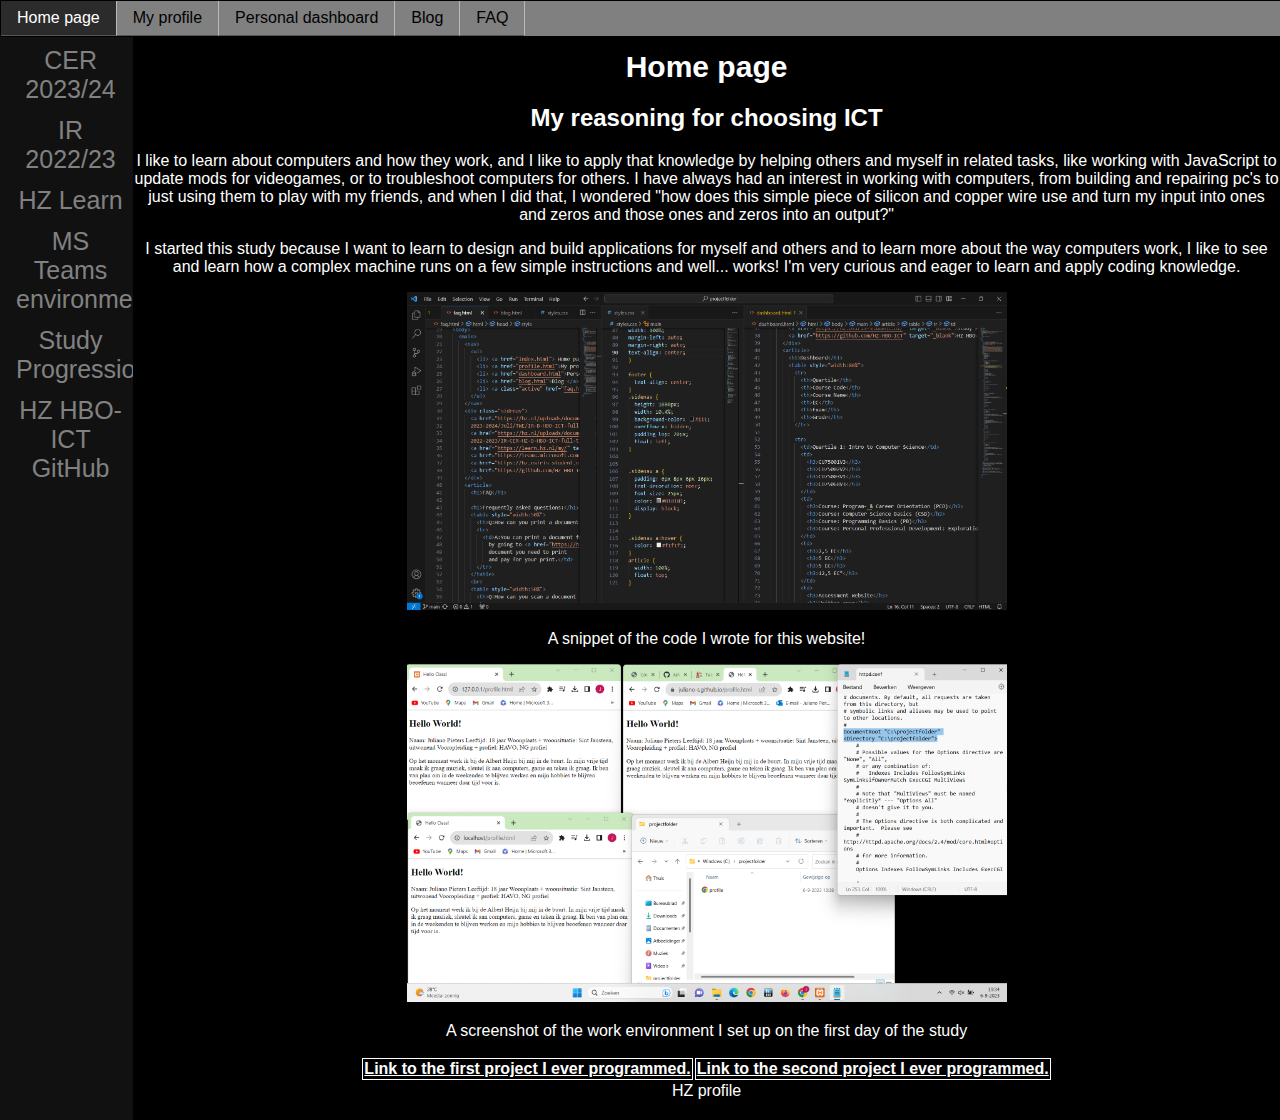
==== index.html @ ea9bd344 "blog.html" ====
<!DOCTYPE html>
<html lang="en">

<head>
    <meta charset="UTF-8">
    <meta name="viewport" content="width=device-width, initial-scale=1.0">
    <meta http-equiv="X-UA-Compatible" content="ie=edge">
    <title>My profile</title>
    <link href="styles.css" rel="stylesheet" />
    <style>
        th,
        td {
            border: 1px solid white;
        }
    </style>
</head>

<body>
    <main>
        <nav>
            <ul>
                <li> <a class="active" href="index.html"> Home page</a> </li>
                <li> <a href="profile.html">My profile</a></li>
                <li> <a href="dashboard.html">Personal dashboard</a> </li>
                <li> <a href="blog.html">Blog </a> </li>
                <li> <a href="faq.html">FAQ </a> </li>
            </ul>
        </nav>
        <div class="sidenav">
            <a href="https://hz.nl/uploads/documents/1.4-Over-de-HZ/1.4.3.-Regelingen-en-documenten/OERS/
            2023-2024/Juli/TWE/IR-B-HBO-ICT-full-time-2023-2024-DEF.pdf" target="_blank">CER 2023/24</a>
            <a href="https://hz.nl/uploads/documents/1.4-Over-de-HZ/1.4.3.-Regelingen-en-documenten/OERS/
            2022-2023/IR-CER-HZ-B-HBO-ICT-full-time-2022-2023-DEF2.pdf" target="_blank">IR 2022/23</a>
            <a href="https://learn.hz.nl/my/" target="_blank">HZ Learn</a>
            <a href="https://teams.microsoft.com/_?culture=nl-nl&country=nl#/school/teams-grid/General?ctx=teamsGrid"
                target="_blank">MS Teams environment</a>
            <a href="https://hz.osiris-student.nl/" target="_blank">Study Progression</a>
            <a href="https://github.com/HZ-HBO-ICT" target="_blank">HZ HBO-ICT GitHub</a>
        </div>
        <article>
            <header>
                <h1>Home page</h1>
            </header>

            <h2>My reasoning for choosing ICT</h2>
            <p>I like to learn about computers and how they work, and I like to apply that knowledge by helping others
                and myself in related tasks,
                like working with JavaScript to update mods for videogames, or to troubleshoot computers for others.
                I have always had an interest in working with computers, from building and repairing pc's to just using
                them to play with my friends,
                and when I did that, I wondered "how does this simple piece of silicon and copper wire use and turn my
                input
                into ones and zeros and those ones and zeros into an output?"</p>

            <p>I started this study because I want to learn to design and build applications for myself and others and
                to learn more
                about the way computers work, I like to see and learn how a complex machine runs on a few simple
                instructions
                and well... works! I'm very curious and eager to learn and apply coding knowledge.</p>
        </article>
        <img src="img/code preview screenshot.png" style="width:600px;">
        <p>A snippet of the code I wrote for this website!</p>
        <img src="img/screenshot of current work environment.png" style="width:600px;">
        <p>A screenshot of the work environment
            I set up on the first day of the study</p>
        <table>
            <th> <a
                    href="https://www.freecodecamp.org/learn/2022/responsive-web-design/learn-html-by-building-a-cat-photo-app/step-69">
                    Link to the first project I ever programmed.</a></th>
            <th> <a
                    href="https://www.freecodecamp.org/learn/2022/responsive-web-design/learn-basic-css-by-building-a-cafe-menu/step-91">
                    Link to the second project I ever programmed.</a></th>
        </table>
    </main>
    <footer>HZ profile</footer>
</body>

</html>
---- styles.css ----
body {
  background-color: black;
  color: white;
  font-family: Arial;
  margin:0;
  padding:0;
}

nav {
  font-family: Arial, Helvetica, sans-serif;
}

a {
  color: white;
}

a:visited {
  color: lightgray;
}

a:hover {
  color: yellow;
  background-color: rgb(50, 50, 52);
}

a:active {
  color: blue;
}
.active {
  background-color: #2b2b2b;
  color: white;
}

h1,
h2,
p {
  text-align: center;
}

h1 {
  font-size: 30px;
  padding-top: 30px;
}

ul {
  list-style-type: none;
  margin: 0;
  padding: 0;
  overflow: hidden;
  background-color: gray;
  border: 1px solid black;
  position: fixed;
  top: 0;
  width: 100%;
}

li a {
  display: block;
  color: black;
  padding: 8px 16px;
  text-decoration: none;
}

li {
  float: left;
  text-align: center;
  border-bottom: 1px solid #555;
  border-right: 1px solid #bbb;
}

h3, h4{
  font-size: 12px;
}
h4 {
  text-align: left;
}

table{
  margin-left:auto;
  margin-right:auto;
  text-align: center;
}

header {
  padding: 0%;
}

main {
width: 100%;
margin-left: auto;
margin-right: auto;
text-align: center;
}

footer {
  text-align: center;
}
.sidenav {
  height: 1080px;
  width: 10.4%; 
  background-color: #111;
  overflow-x: hidden; 
  padding-top: 20px;
  float: left;
}


.sidenav a {
  padding: 6px 8px 6px 16px;
  text-decoration: none;
  font-size: 25px;
  color: #818181;
  display: block;
}


.sidenav a:hover {
  color: #f1f1f1;
}
article {
  width: 100%;
  float: top;
}
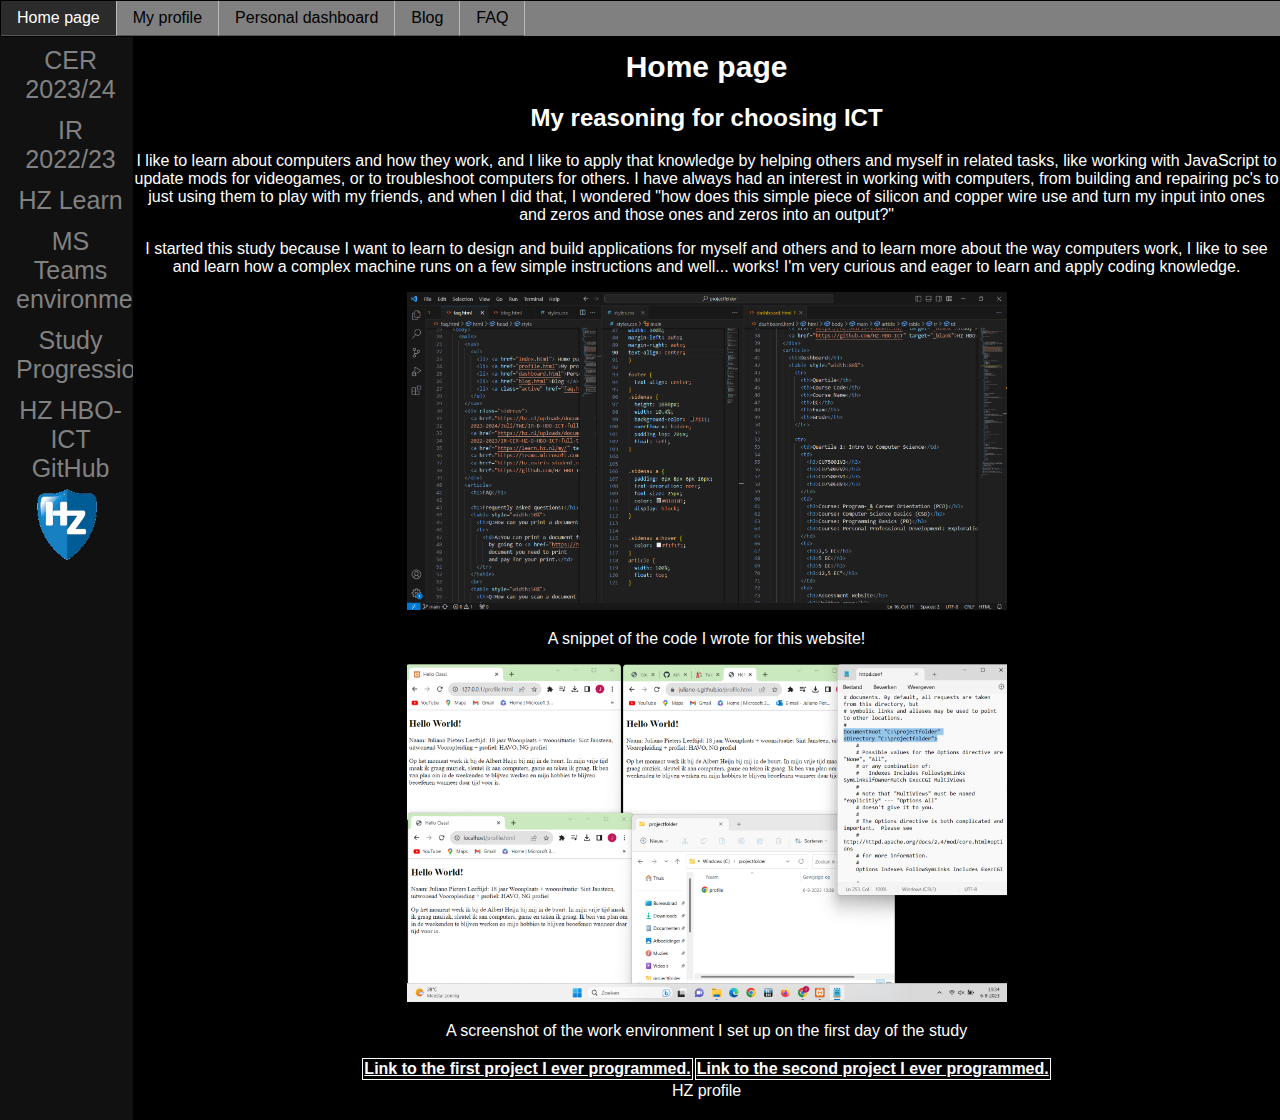
==== commit 12900f32: "blog.html" ====
--- a/index.html
+++ b/index.html
@@ -19,11 +19,11 @@
     <main>
         <nav>
             <ul>
-                <li> <a class="active" href="index.html"> Home page</a> </li>
-                <li> <a href="profile.html">My profile</a></li>
-                <li> <a href="dashboard.html">Personal dashboard</a> </li>
-                <li> <a href="blog.html">Blog </a> </li>
-                <li> <a href="faq.html">FAQ </a> </li>
+                <li><a class="active" href="index.html">Home page</a></li>
+                <li><a href="profile.html">My profile</a></li>
+                <li><a href="dashboard.html">Personal dashboard</a></li>
+                <li><a href="blog.html">Blog</a></li>
+                <li><a href="faq.html">FAQ</a></li>
             </ul>
         </nav>
         <div class="sidenav">
@@ -36,6 +36,7 @@
                 target="_blank">MS Teams environment</a>
             <a href="https://hz.osiris-student.nl/" target="_blank">Study Progression</a>
             <a href="https://github.com/HZ-HBO-ICT" target="_blank">HZ HBO-ICT GitHub</a>
+            <img src="img\HZ_Logo.png" style="width:60px;">
         </div>
         <article>
             <header>
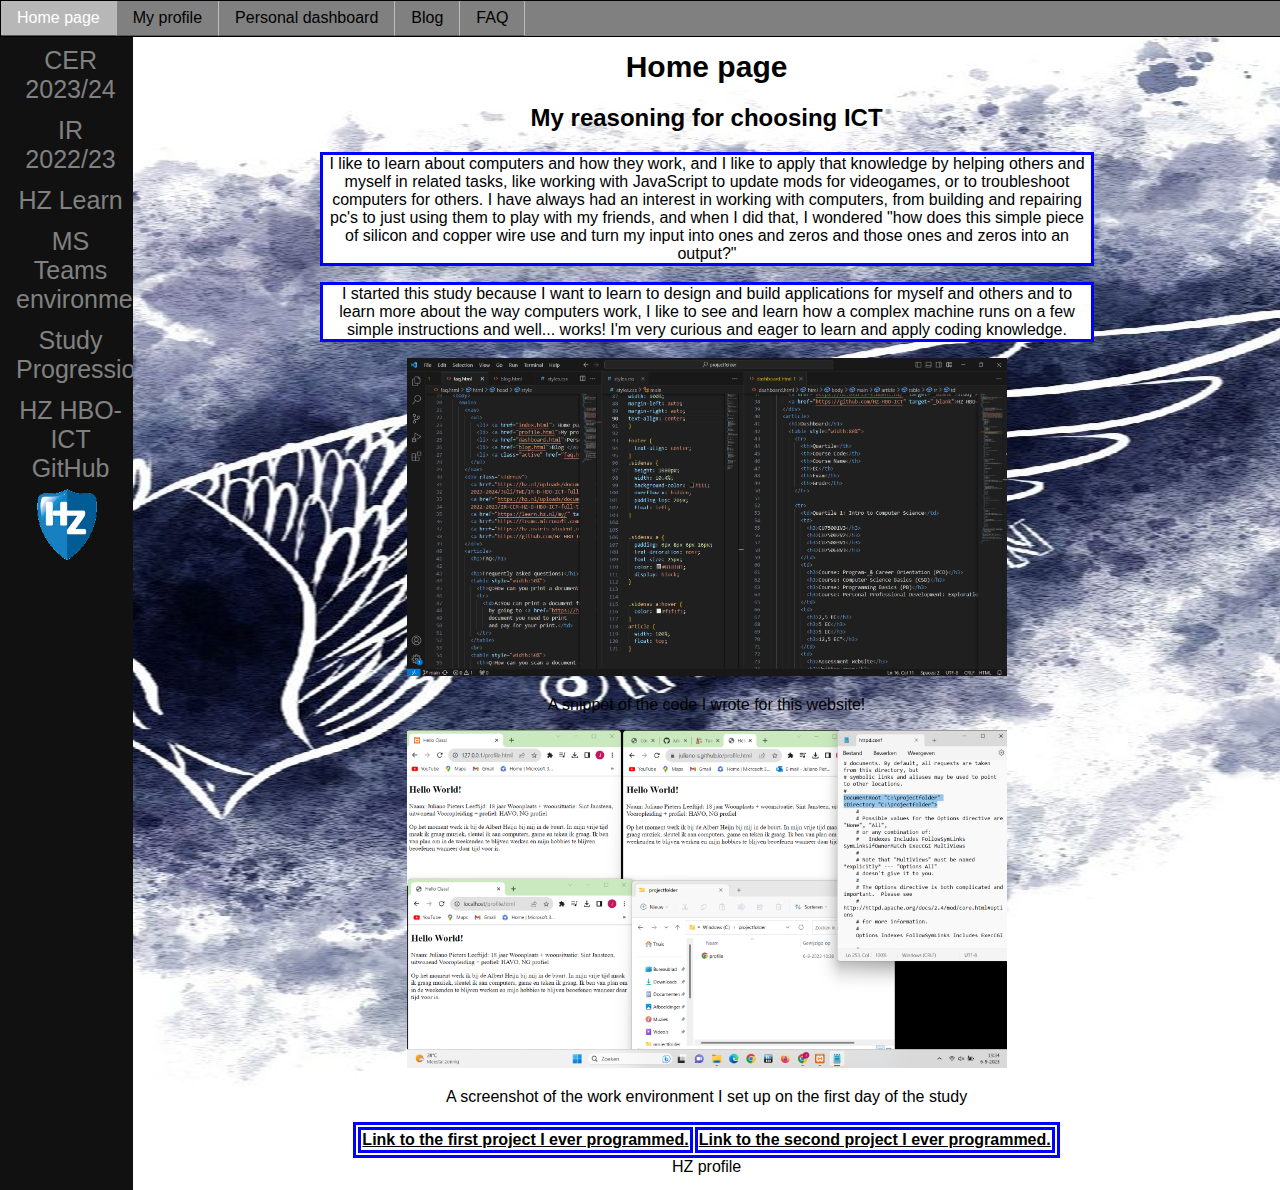
==== commit 1a06781c: "styles.css" ====
--- a/index.html
+++ b/index.html
@@ -5,20 +5,14 @@
     <meta charset="UTF-8">
     <meta name="viewport" content="width=device-width, initial-scale=1.0">
     <meta http-equiv="X-UA-Compatible" content="ie=edge">
-    <title>My profile</title>
-    <link href="styles.css" rel="stylesheet" />
-    <style>
-        th,
-        td {
-            border: 1px solid white;
-        }
-    </style>
+    <title>index</title>
+    <link href="styles.css" rel="stylesheet">
 </head>
 
 <body>
     <main>
         <nav>
-            <ul>
+            <ul class="navigation">
                 <li><a class="active" href="index.html">Home page</a></li>
                 <li><a href="profile.html">My profile</a></li>
                 <li><a href="dashboard.html">Personal dashboard</a></li>
@@ -44,7 +38,8 @@
             </header>
 
             <h2>My reasoning for choosing ICT</h2>
-            <p>I like to learn about computers and how they work, and I like to apply that knowledge by helping others
+            <p class="homepageText">
+                I like to learn about computers and how they work, and I like to apply that knowledge by helping others
                 and myself in related tasks,
                 like working with JavaScript to update mods for videogames, or to troubleshoot computers for others.
                 I have always had an interest in working with computers, from building and repairing pc's to just using
@@ -53,7 +48,8 @@
                 input
                 into ones and zeros and those ones and zeros into an output?"</p>
 
-            <p>I started this study because I want to learn to design and build applications for myself and others and
+            <p class="homepageText">
+                I started this study because I want to learn to design and build applications for myself and others and
                 to learn more
                 about the way computers work, I like to see and learn how a complex machine runs on a few simple
                 instructions
--- a/styles.css
+++ b/styles.css
@@ -1,9 +1,10 @@
 body {
-  background-color: black;
-  color: white;
+  background-image: url('/img/ornithion_logo4.jpg');
+  background-position: center center;
+  color: black;
   font-family: Arial;
-  margin:0;
-  padding:0;
+  margin: 0;
+  padding: 0;
 }
 
 nav {
@@ -11,23 +12,24 @@
 }
 
 a {
-  color: white;
+  color: black;
 }
 
 a:visited {
-  color: lightgray;
+  color: black;
 }
 
 a:hover {
-  color: yellow;
-  background-color: rgb(50, 50, 52);
+  color: black;
+  background-color: #c2c2c2;
 }
 
 a:active {
   color: blue;
 }
+
 .active {
-  background-color: #2b2b2b;
+  background-color: #b7b7b7;
   color: white;
 }
 
@@ -42,7 +44,7 @@
   padding-top: 30px;
 }
 
-ul {
+ul.navigation {
   list-style-type: none;
   margin: 0;
   padding: 0;
@@ -68,17 +70,26 @@
   border-right: 1px solid #bbb;
 }
 
-h3, h4{
+h3,
+h4 {
   font-size: 12px;
 }
+
 h4 {
   text-align: left;
-}
-
-table{
-  margin-left:auto;
-  margin-right:auto;
-  text-align: center;
+  margin-left: 28%;
+  margin-right: auto
+}
+
+progress {
+transform: scale(1);
+}
+
+table {
+  margin-left: auto;
+  margin-right: auto;
+  text-align: center;
+  background-color: white;
 }
 
 header {
@@ -86,20 +97,21 @@
 }
 
 main {
-width: 100%;
-margin-left: auto;
-margin-right: auto;
-text-align: center;
+  width: 100%;
+  margin-left: auto;
+  margin-right: auto;
+  text-align: center;
 }
 
 footer {
   text-align: center;
 }
+
 .sidenav {
-  height: 1080px;
-  width: 10.4%; 
+  height: 1150px;
+  width: 10.4%;
   background-color: #111;
-  overflow-x: hidden; 
+  overflow-x: hidden;
   padding-top: 20px;
   float: left;
 }
@@ -117,7 +129,108 @@
 .sidenav a:hover {
   color: #f1f1f1;
 }
+
 article {
   width: 100%;
   float: top;
 }
+
+p.myBorder {
+  width: 60%;
+  margin-left: 24%;
+  margin-right: auto;
+  border-width: 3px;
+  border-style: solid;
+  border-color: blue;
+  padding: 1em;
+  background-color: lightcyan;
+}
+
+p.studychoice {
+  border-color: blue;
+}
+
+p.studychoice,
+p.strenghts,
+p.weaknesses,
+p.opportunities,
+p.threats {
+  width: 50%;
+  margin-left: auto;
+  margin-right: auto;
+  text-align: left;
+  border-width: 3px;
+  border-style: solid;
+  background-color: white;
+  padding: 1em;
+}
+
+p.strenghts,
+p.opportunities {
+  border-color: green;
+}
+
+p.weaknesses,
+p.threats {
+  border-color: red;
+}
+
+p.homepageText {
+  width: 60%;
+  margin-left: 25%;
+  margin-right: auto;
+  text-align: center;
+  background-color: white;
+  border-style: solid;
+  border-color: blue;
+}
+
+ul.character {
+  margin-left: 8%;
+  margin-right: auto;
+  text-align: left;
+}
+
+p.characterList {
+  text-align: left;
+  margin-left: 31.5%;
+  margin-right: auto;
+}
+
+table,
+th,
+td {
+  border: 3px solid blue;
+}
+
+td {
+  text-align: left;
+}
+
+img.frans, img.ana {
+  width: 300px;
+  margin-left: 8%;
+}
+
+img.frans {
+  margin-top: -10%;
+}
+
+img.ana {
+  margin-top: -7%;
+}
+
+p.feedbackFrans, p.feedbackAna {
+  margin-left: 30%;
+  width: 50%;
+  text-align: left;
+  background-color: white;
+  border-style: solid;
+  border-color: blue;
+}
+
+img.gif {
+margin-left:37%;
+margin-right:65%;
+transform: scale(1);
+}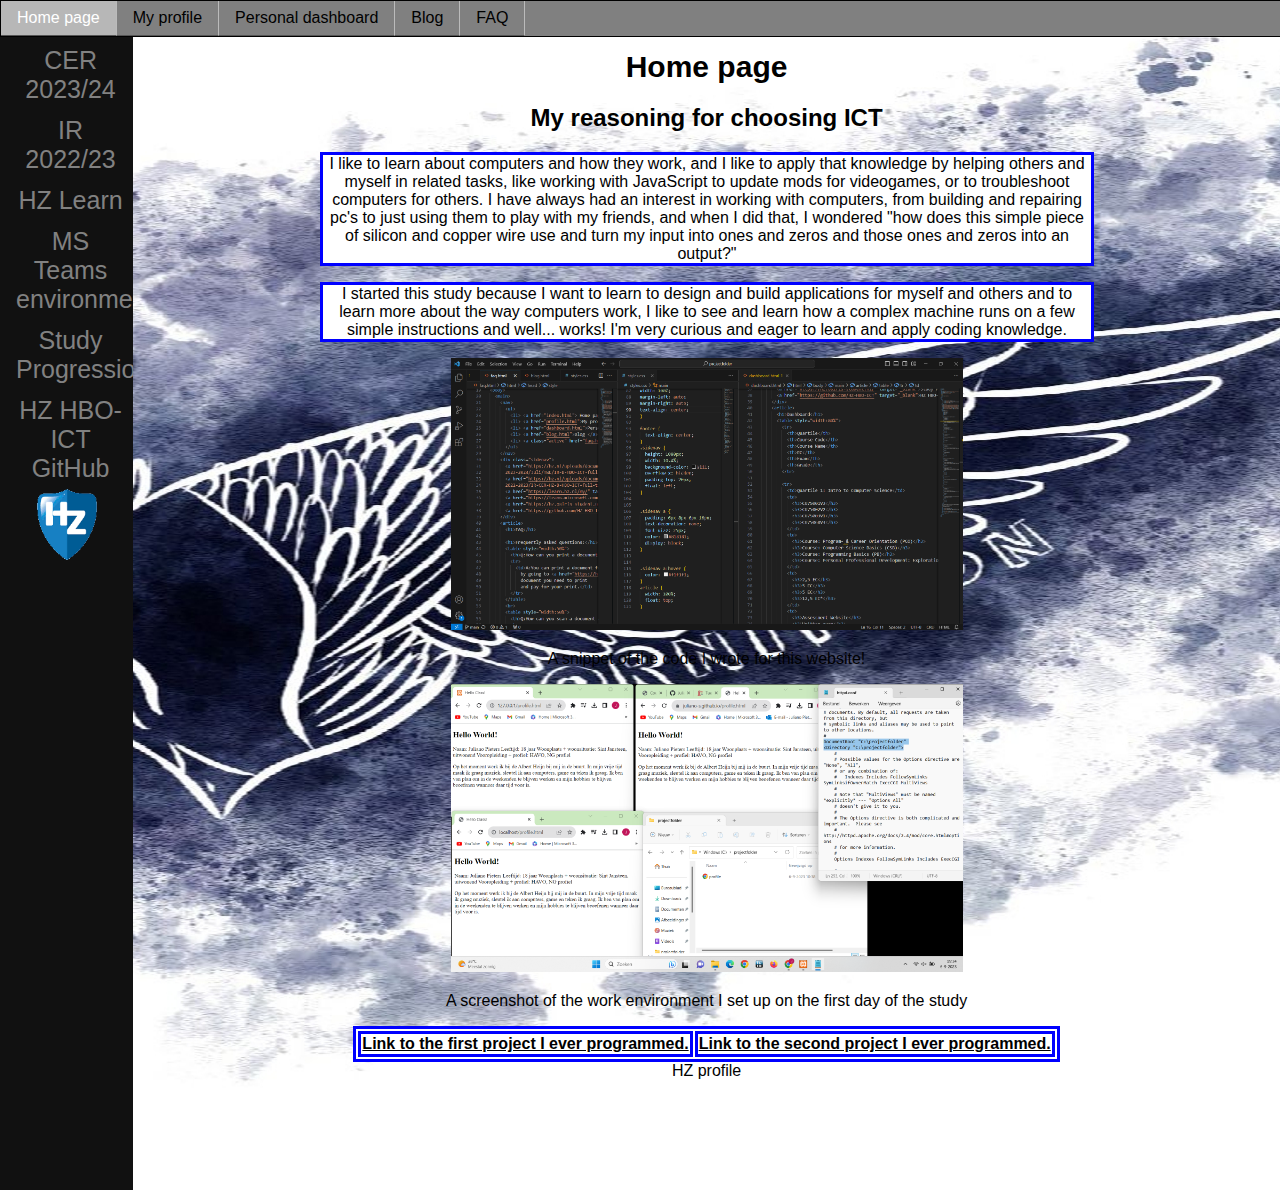
==== commit df4e3d6e: "blog-posts/experience.html" ====
--- a/index.html
+++ b/index.html
@@ -21,10 +21,8 @@
             </ul>
         </nav>
         <div class="sidenav">
-            <a href="https://hz.nl/uploads/documents/1.4-Over-de-HZ/1.4.3.-Regelingen-en-documenten/OERS/
-            2023-2024/Juli/TWE/IR-B-HBO-ICT-full-time-2023-2024-DEF.pdf" target="_blank">CER 2023/24</a>
-            <a href="https://hz.nl/uploads/documents/1.4-Over-de-HZ/1.4.3.-Regelingen-en-documenten/OERS/
-            2022-2023/IR-CER-HZ-B-HBO-ICT-full-time-2022-2023-DEF2.pdf" target="_blank">IR 2022/23</a>
+            <a href="https://hz.nl/uploads/documents/1.4-Over-de-HZ/1.4.3.-Regelingen-en-documenten/OERS/2023-2024/Juli/TWE/IR-B-HBO-ICT-full-time-2023-2024-DEF.pdf" target="_blank">CER 2023/24</a>
+            <a href="https://hz.nl/uploads/documents/1.4-Over-de-HZ/1.4.3.-Regelingen-en-documenten/OERS/2022-2023/IR-CER-HZ-B-HBO-ICT-full-time-2022-2023-DEF2.pdf" target="_blank">IR 2022/23</a>
             <a href="https://learn.hz.nl/my/" target="_blank">HZ Learn</a>
             <a href="https://teams.microsoft.com/_?culture=nl-nl&country=nl#/school/teams-grid/General?ctx=teamsGrid"
                 target="_blank">MS Teams environment</a>
@@ -55,9 +53,9 @@
                 instructions
                 and well... works! I'm very curious and eager to learn and apply coding knowledge.</p>
         </article>
-        <img src="img/code preview screenshot.png" style="width:600px;">
+        <img class="homepageSRS" src="img/code preview screenshot.png" alt="code snippet">
         <p>A snippet of the code I wrote for this website!</p>
-        <img src="img/screenshot of current work environment.png" style="width:600px;">
+        <img class="homepageSRS" src="img/screenshot of current work environment.png" alt="work environment">
         <p>A screenshot of the work environment
             I set up on the first day of the study</p>
         <table>
--- a/styles.css
+++ b/styles.css
@@ -7,10 +7,130 @@
   padding: 0;
 }
 
-nav {
-  font-family: Arial, Helvetica, sans-serif;
-}
-
+main {
+  width: 100%;
+  margin-left: auto;
+  margin-right: auto;
+  text-align: center;
+}
+
+/*article*/
+article {
+  width: 100%;
+  float: top;
+}
+
+/*all h1, h2, h3, h4 and p elements*/
+h1,
+h2,
+p {
+  text-align: center;
+}
+
+h1 {
+  font-size: 30px;
+  padding-top: 30px;
+}
+
+h3,
+h4 {
+  font-size: 12px;
+}
+
+h4 {
+  text-align: left;
+  margin-left: 28%;
+  margin-right: auto
+}
+
+p.myBorder {
+  width: 60%;
+  margin-left: 24%;
+  margin-right: auto;
+  border-width: 3px;
+  border-style: solid;
+  border-color: blue;
+  padding: 1em;
+  background-color: lightcyan;
+}
+
+p.studychoice {
+  border-color: blue;
+}
+
+p.studychoice,
+p.strenghts,
+p.weaknesses,
+p.opportunities,
+p.threats {
+  width: 50%;
+  margin-left: auto;
+  margin-right: auto;
+  text-align: left;
+  border-width: 3px;
+  border-style: solid;
+  background-color: white;
+  padding: 1em;
+}
+
+p.strenghts,
+p.opportunities {
+  border-color: green;
+}
+
+p.weaknesses,
+p.threats {
+  border-color: red;
+}
+
+p.homepageText {
+  width: 60%;
+  margin-left: 25%;
+  margin-right: auto;
+  text-align: center;
+  background-color: white;
+  border-style: solid;
+  border-color: blue;
+}
+
+p.characterList {
+  text-align: left;
+  margin-left: 31.5%;
+  margin-right: auto;
+}
+
+p.feedbackFrans,
+p.feedbackAna {
+  margin-left: 30%;
+  width: 50%;
+  text-align: left;
+  background-color: white;
+  border-style: solid;
+  border-color: blue;
+}
+
+p.article {
+  text-align: left;
+}
+
+p.work {
+  width: 19.5%;
+  background-color: white;
+  margin-left: 40%;
+  margin-right: auto;
+  border-style: solid;
+  border-color: blue;
+}
+
+p.legend {
+  background-color: white;
+  border-style: solid;
+  border-color: blue;
+  width: 50%;
+  margin-left: 30%;
+}
+
+/*all a elements*/
 a {
   color: black;
 }
@@ -33,17 +153,7 @@
   color: white;
 }
 
-h1,
-h2,
-p {
-  text-align: center;
-}
-
-h1 {
-  font-size: 30px;
-  padding-top: 30px;
-}
-
+/*all list elements*/
 ul.navigation {
   list-style-type: none;
   margin: 0;
@@ -56,6 +166,22 @@
   width: 100%;
 }
 
+ul.character {
+  margin-left: 8%;
+  margin-right: auto;
+  text-align: left;
+}
+
+ol.workArticles {
+  width: 46.5%;
+  background-color: white;
+  margin-left: 24.7%;
+  margin-right: auto;
+  border-style: solid;
+  border-color: blue;
+}
+
+/*all link elements*/
 li a {
   display: block;
   color: black;
@@ -70,19 +196,15 @@
   border-right: 1px solid #bbb;
 }
 
-h3,
-h4 {
-  font-size: 12px;
-}
-
-h4 {
-  text-align: left;
-  margin-left: 28%;
-  margin-right: auto
-}
-
-progress {
-transform: scale(1);
+/*tabel elements*/
+table,
+th,
+td {
+  border: 3px solid blue;
+}
+
+td {
+  text-align: left;
 }
 
 table {
@@ -92,19 +214,18 @@
   background-color: white;
 }
 
-header {
-  padding: 0%;
-}
-
-main {
-  width: 100%;
-  margin-left: auto;
-  margin-right: auto;
-  text-align: center;
-}
-
-footer {
-  text-align: center;
+table.faq {
+  width: 50%;
+}
+
+table.SKCquestions {
+  width: 50%;
+  text-align: left;
+}
+
+/*nav related elements*/
+nav {
+  font-family: Arial, Helvetica, sans-serif;
 }
 
 .sidenav {
@@ -116,7 +237,6 @@
   float: left;
 }
 
-
 .sidenav a {
   padding: 6px 8px 6px 16px;
   text-decoration: none;
@@ -125,89 +245,29 @@
   display: block;
 }
 
-
 .sidenav a:hover {
   color: #f1f1f1;
 }
 
-article {
-  width: 100%;
-  float: top;
-}
-
-p.myBorder {
-  width: 60%;
-  margin-left: 24%;
-  margin-right: auto;
-  border-width: 3px;
-  border-style: solid;
-  border-color: blue;
-  padding: 1em;
-  background-color: lightcyan;
-}
-
-p.studychoice {
-  border-color: blue;
-}
-
-p.studychoice,
-p.strenghts,
-p.weaknesses,
-p.opportunities,
-p.threats {
-  width: 50%;
-  margin-left: auto;
-  margin-right: auto;
-  text-align: left;
-  border-width: 3px;
-  border-style: solid;
-  background-color: white;
-  padding: 1em;
-}
-
-p.strenghts,
-p.opportunities {
-  border-color: green;
-}
-
-p.weaknesses,
-p.threats {
-  border-color: red;
-}
-
-p.homepageText {
-  width: 60%;
-  margin-left: 25%;
-  margin-right: auto;
-  text-align: center;
-  background-color: white;
-  border-style: solid;
-  border-color: blue;
-}
-
-ul.character {
-  margin-left: 8%;
-  margin-right: auto;
-  text-align: left;
-}
-
-p.characterList {
-  text-align: left;
-  margin-left: 31.5%;
-  margin-right: auto;
-}
-
-table,
-th,
-td {
-  border: 3px solid blue;
-}
-
-td {
-  text-align: left;
-}
-
-img.frans, img.ana {
+/*images*/
+img.studychoiceGif {
+  transform: scale(0.5);
+  margin-top: -10%;
+  margin-left: 29.5%;
+}
+
+img.swotImage {
+  transform: scale(0.3);
+  margin-top: -22%;
+  margin-left: 1%;
+}
+
+img.homepageSRS {
+  width: 40%;
+}
+
+img.frans,
+img.ana {
   width: 300px;
   margin-left: 8%;
 }
@@ -220,17 +280,32 @@
   margin-top: -7%;
 }
 
-p.feedbackFrans, p.feedbackAna {
-  margin-left: 30%;
-  width: 50%;
-  text-align: left;
-  background-color: white;
-  border-style: solid;
-  border-color: blue;
-}
-
-img.gif {
-margin-left:37%;
-margin-right:65%;
-transform: scale(1);
+img.experienceGif {
+  margin-left: 37%;
+  margin-right: 65%;
+}
+
+img.workGif {
+  transform: scale(0.5);
+  margin-top: -15%;
+}
+
+/*progress bar*/
+progress {
+  transform: scale(2);
+  margin-left: 16%;
+}
+
+/*label element*/
+label {
+  margin-left: 11%;
+}
+
+/*header and footer*/
+header {
+  padding: 0%;
+}
+
+footer {
+  text-align: center;
 }